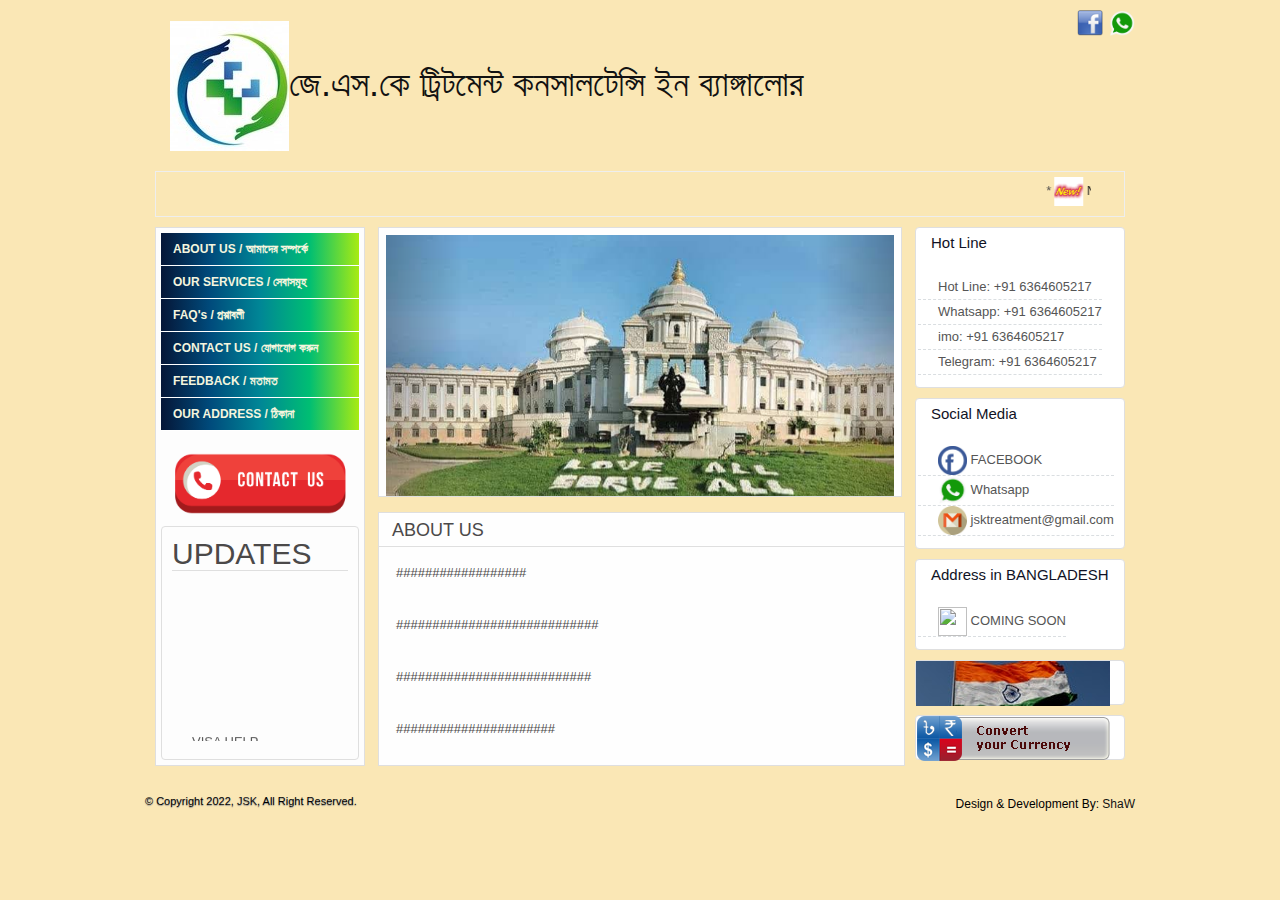
==== about.html @ 3a568139 "Add files via upload" ====
<!DOCTYPE html>
<html lang="en-US">

<head>
    <meta charset="UTF-8">
    <meta name="viewport" content="width=device-width, initial-scale=1">
    <title>জে.এস.কে  ট্রিটমেন্ট কনসালটেন্সি ইন ব্যাঙ্গালোর</title>
    <link href="asset/css/bootstrap.css" rel="stylesheet">
    <link href="asset/css/style.css" rel="stylesheet">
    <link href="asset/css/slide.css" rel="stylesheet">
    <link href="asset/css/table.css" rel="stylesheet">
    <link href="asset/css/jquery-ui-1.8.18.custom.css" rel="stylesheet">
</head>

<body>
    <div id="mybody">
        <div id="wraper">
            <div id="header">
                <div class="language">
                    <!-- <a href="#" class="lg_active">ENG</a>
                    <a class="" href="#">BNG</a>
                    <a class="" href="#">HINDI</a> -->
                    <a href="https://bit.ly/3crioh9"
                        style="padding: 0px;background: none;margin-left: 3px;"><img src="asset/img/fb.png" alt=""
                            style="max-width:26px;">
                    </a>
                    <a href="https://bit.ly/3crioh9"
                        style="padding: 0px;background: none;margin-left: 3px;"><img src="asset/img/wa.png" alt=""
                            style="max-width:26px;">
                    </a>
                </div>
                <h1><a href="index.html"><img src="asset/img/logo.jpg" alt="Logo" border="0">জে.এস.কে  ট্রিটমেন্ট কনসালটেন্সি ইন ব্যাঙ্গালোর</a></h1>
            </div>

            <!-- <div id="MyNav">
                <div class="Nav-left"></div>
                <div class="Nav-med">
                    <ul class="manu">
                        <li class="home-li"><a href="#" class="home-btn ">Home</a></li>
                        <li class="home-li"><a href="#" class="home-btn ">ABOUT US</a></li>
                        <li class="home-li"><a href="#" class="home-btn ">FAQ</a></li>
                        <li class="home-li"><a href="#" class="home-btn ">VISA</a></li>
                        <li class="home-li"><a href="#" class="home-btn ">HOW TO FILL APPLICATION</a></li>
                        <li class="home-li"><a href="#" class="home-btn ">CONTACT US</a></li>

                    </ul>
                    <div class="search-hldr">
                        <form action="site/query">
                            <input type="submit" name="sub" value="" class="search-sub">
                            <input type="text" name="search" value="" class="search-inpt">
                        </form>
                    </div>
                </div>
                <div class="Nav-right"></div>
            </div> -->
            <div id="contain">
                <div class="cont-hldr">
                    <div style="border: 1px solid #eee; padding: 5px; margin: 0px 10px 10px 10px;">

                        <marquee truespeed="truespeed" scrolldelay="30" scrollamount="2" onmouseover="this.stop();"
                            onmouseout="this.start();" direction="left" behavior="scroll" align="top"
                            style="width:930px">


                            &nbsp;​* <img src="asset/img/blink.gif" width="29" height="29">
                            <a href="#" target="_blank">​ NOTICE 1</a>



                            &nbsp;&nbsp;&nbsp;* <img src="asset/img/blink.gif" width="29" height="29">
                            <a href="#" target="_blank"> covid-19</a>



                            &nbsp;&nbsp;&nbsp;* <img src="asset/img/blink.gif" width="29" height="29">
                            <a href="#" target="_blank">​covid</a>



                            &nbsp;&nbsp;&nbsp;* <img src="asset/img/blink.gif" width="29" height="29">
                            <a href="#" target="_blank">​<span style="color:red"> Fake Call/ imposter</span></a>



                            &nbsp;&nbsp;&nbsp;* <img src="asset/img/blink.gif" width="29" height="29">
                            <a href="#" target="_blank">​New website</a>
                        </marquee>
                    </div>

                    <div class="clear"></div>  
                    <div class="menu-left">
                        <div class="Small-banner">
                            <div class="left-menu-holder">
                                <ul class="menu">
                                    <li><a href="about.html">ABOUT US / আমাদের সম্পর্কে</a></li>
                                    <li><a href="service.html">OUR SERVICES / সেবাসমূহ</a></li>
                                    <li><a href="faq.html">FAQ's / প্রশ্নাবলী</a></li>
                                    <li><a href="contact_us.html">CONTACT US / যোগাযোগ করুন</a></li>
                                    <li><a href="feedback.html">FEEDBACK / মতামত</a></li>
                                    <li><a href="address.html">OUR ADDRESS / ঠিকানা</a></li>
                                    <!-- <li><a href="#">Important Notice</a></li>
                                    <li><a href="#">NOTICES</a></li> -->
                                </ul>
                            </div>
                            <!-- <div class="left-img-holder">
                                <a href="#" width="211"></a>
                                <a href="#"><img src="#" width="211"></a>
                                <a href="#"><img src="#" width="211"></a>
                            </div> -->

                            <div class="getin">

                                <a href="contact.html"><img src="asset/img/c.png"></a></div>


                            <!-- <div class="shop-cat left-shop-cat">
                                <ul>
                                    <li><a href="#">Press Release</a></li>
                                    <li><a href="#">Recruitment</a></li>
                                    <li><a href="#">List Of Holidays</a>
                                    </li>
                                    <li><a href="#">Useful Links</a></li>

                                </ul>
                            </div> -->
                            <div class="no-box">

                                <h2>UPDATES</h2>

                                <marquee style="width: 188px;height:160px" behavior="scroll" direction="up"
                                    scrolldelay="80" scrollamount="2" onmouseover="this.stop();"
                                    onmouseout="this.start();">



                                    <ul class="list3">

                                        <li>
                                            <a href="#">VISA HELP</a></li>
                                        <li>
                                            <a href="#">CHECK IN </a>
                                        </li>
                                        <li>
                                            <a href="#">TEST IN </a>
                                        </li>
                                        <li>
                                            <a href="#">TEST IN </a>
                                        </li>

                                    </ul>

                                </marquee>

                            </div>
                        </div>

                    </div>
                    <div class="col-left">
                        <div class="col-left-top" style="height: 270px;overflow: hidden;">


                            <div id="carousel-example-generic" class="carousel slide" data-ride="carousel">

                                <!-- Wrapper for slides -->
                                <div class="carousel-inner" role="listbox">
                                    <div class="item active">
                                        <img src="asset/img/t8.jpeg" alt="...">
                                        <div class="carousel-caption">

                                        </div>
                                    </div>
                                    
                                    <div class="item ">
                                        <img src="asset/img/t9.jpeg" alt="...">
                                        <div class="carousel-caption">

                                        </div>
                                    </div>
                                </div>

                                <!-- Controls -->
                                <a class="left carousel-control" href="#carousel-example-generic" role="button"
                                    data-slide="prev">
                                    <span class="glyphicon glyphicon-chevron-left" aria-hidden="true"></span>
                                    <span class="sr-only">Previous</span>
                                </a>
                                <a class="right carousel-control" href="#carousel-example-generic" role="button"
                                    data-slide="next">
                                    <span class="glyphicon glyphicon-chevron-right" aria-hidden="true"></span>
                                    <span class="sr-only">Next</span>
                                </a>
                            </div>

                            <br>


                        </div>
                        <div class="col-left-hldr">

                            <div class="col-left-title">ABOUT US</div>
                            <div class="col-left-des">
                                <p>##################</p>

                                <p>############################</p>

                                <p>###########################</p>

                                <p>######################</p>
                            </div>
                        </div>

                    </div>
                    <div class="col-right">
                        <div class="Right-box">
                            <div class="Right-box-title"><span>Hot Line </span></div>
                            <div class="Right-box-med">

                                <div class="shop-cat">


                                    <ul>

                                        <li>
                                            <a href="tell:6364605217">Hot Line: +91 6364605217</a>
                                        </li>
                                        <li>
                                            <a href="https://wa.me/+916364605217">Whatsapp: +91 6364605217</a>
                                        </li>
                                        <li>
                                            <a href="tell:6364605217">imo: +91 6364605217</a>
                                        </li>
                                        <li>
                                            <a href="tell:6364605217">Telegram: +91 6364605217</a>
                                        </li>

                                    </ul>
                                </div>

                            </div>
                            <div class="Right-box-bot"></div>
                        </div>




                        <div class="Right-box">
                            <div class="Right-box-title"><span>Social Media</span></div>
                            <div class="Right-box-med">
                                <div class="shop-cat">
                                    <ul>
                                        <li> <a href="https://www.facebook.com/jsktreatmentconsultancy/"><img src="asset/img/ff.png" width="29" height="29"> FACEBOOK</a>
                                        </li>
                                        <li> <a href="https://wa.me/+916364605217"><img
                                                    src="asset/img/wa.png"
                                                    width="29" height="29"> Whatsapp</a> </li>
                                                    <li>
                                                        <a href="mailto:jsktreatment@gmail.com"><img src="asset/img/mail.png"
                                                            width="29" height="29"> jsktreatment@gmail.com </a>
                                                </li>
                                    </ul>
                                </div>

                            </div>
                            <div class="Right-box-bot"></div>
                        </div>
                        <div class="Right-box">
                            <div class="Right-box-title"><span>Address in BANGLADESH</span></div>
                            <div class="Right-box-med">
                                <div class="shop-cat">
                                    <ul>
                                        <li> <a href="#"><img
                                                    src="https://i.pinimg.com/originals/fc/6e/15/fc6e156ce6b0cc362ac40023dc4e5c8e.gif"
                                                    width="29" height="29"> COMING SOON</a>
                                        </li>
                                    </ul>
                                </div>

                            </div>
                            <div class="Right-box-bot"></div>
                        </div>


                        <div class="clear"> </div> <br> <br>



                        <div class="new-box">

                            <a href="https://www.india.gov.in/"><img src="asset/img/make in india.jpg" border="0"></a>
                        </div>
                        <div class="new-box">

                            <a href="http://www.msn.com/en-us/money/tools/currencyconverter"><img src="asset/img/cc.png"
                                    border="0"></a></div>




                        <div class="clear"> </div> <br> <br>


                        <!-- <div class="no-box">

                            <h2>UPDATES</h2>

                            <marquee style="width: 188px;height:160px" behavior="scroll" direction="up" scrolldelay="80"
                                scrollamount="2" onmouseover="this.stop();" onmouseout="this.start();">



                                <ul class="list3">

                                    <li>
                                        <a href="#">VISA HELP</a></li>
                                    <li>
                                        <a href="#">CHECK IN </a>
                                    </li>
                                    <li>
                                        <a href="#">TEST IN </a>
                                    </li>
                                    <li>
                                        <a href="#">TEST IN </a>
                                    </li>

                                </ul>

                            </marquee>

                        </div> -->
                        <!-- <div class="we-box"><a href="http://goo.gl/BfgbC"><img src="asset/img/loop.jpg" border="0"></a>
                        </div> -->
                    </div>

                    <div class="contain-bot"></div>
                </div>

                <div id="MyFoter">
                    <div class="CopyRight">© Copyright 2022, <a href="index.html">JSK</a>, All Right Reserved.</div>
                    <div class="FotRight"> Design & Development By:<a href="https://www.instagram.com/0a_shaw0"> ShaW</a></div>
                </div>
            </div>
            <script src="asset/js/jquery.js"></script>
            <script src="asset/js/yii.js"></script>
            <script src="asset/js/scrolling.js"></script>
            <script src="asset/js/bootstrap.min.js"></script>
            <script src="asset/js/jquery-ui-1.8.18.custom.min.js"></script>
</body>

</html>
---- asset/css/style.css ----
@charset "utf-8";
/* CSS Document */

body,
td,
th {
    font-family: Arial, Helvetica, sans-serif;
    font-size: 12px;
    color: #4b4949;
    /* body color */
    /* background-image: linear-gradient(to right top, #051937, #004d7a, #008793, #00bf72, #a8eb12); */
    background-color: #fae7b5;
    /* background-image: linear-gradient(135deg, #e9defa 10%, #fbfcdb 100%); */
}

body {
    margin: 0px;
    padding: 0px;
    /* background: url(https://pngimg.com/uploads/medical_mask/medical_mask_PNG48.png) repeat-x top #fff; */
}

a:link {
    color: #121212;
    text-decoration: none;
}

a:visited {
    text-decoration: none;
    color: #121212;
}

a:hover {
    text-decoration: none;
    color: #000;
}

a:active {
    text-decoration: none;
    color: #000;
}

a:active,
a:focus {
    outline: 0px;
}

* {
    margin: 0px;
    padding: 0px;
}

img {
    border: 0px;
}

h3 {

    background: url("########") no-repeat scroll left top transparent;
    color: #656565;
    border-bottom: 1px dashed #ccc;
    display: block;
    font-size: 13px;
    height: 38px;
    line-height: 38px;
    margin: 25px 0 10px 0px;
    padding-left: 15px;
    color: #000;

}

.list li,
.col-left-hldr ul li {
    background: url("######") no-repeat left 14px transparent;
    display: block;

    line-height: 20px;
    margin-left: 10px;
    padding: 3px 0 3px 25px;
}

.list li a,
.col-left-hldr ul li a {
    padding: 5px 0px;
    display: block;
}

.list li a:hover,
.col-left-hldr ul li a:hover {
    color: #FF7902;
}

/*-------------------------------------------------------------------BODY PARTS*/
#mybody {
    width: 100%;
    height: 100%;
    float: left;
    background: url(###########) repeat-x left bottom;
}

#wraper {
    width: 990px;
    height: auto;
    margin: 0 auto;
}

#header {
    width: 100%;
    height: auto;
    float: left;
    padding: 1px 0px 0px 25px;
    position: relative;
}

.language {
    position: absolute;
    right: 0px;
    top: 10px;
}

.language a {
    display: inline-block;
    font-weight: bold;
    text-transform: uppercase;
    padding: 2px 10px;
    background: #FFC771;
    color: #fff;
    border-radius: 3px;
    line-height: 20px;
}

.language a:hover,
.language a.lg_active {
    /* background: #ff7902; */
    background-image: linear-gradient(to right top, #051937, #004d7a, #008793, #00bf72, #a8eb12);
}

/* #MyNav {
    width: 990px;
    height: auto;
    float: left;
    border-bottom: 8px solid #ff7902;
    padding-top: 0px;
} */


.Nav-left {
    width: 12px;
    height: 52px;
    float: left;
    background: url(images/nav-left.png) no-repeat left bottom;
}

.Nav-med {
    width: 966px;
    height: 52px;
    float: left;
    background: url(images/nav-med.png) repeat-x left bottom;
}

.Nav-right {
    width: 12px;
    height: 52px;
    float: left;
    background: url(images/nav-right.png) no-repeat left bottom;
}

.Nav-med ul {
    margin: 0px;
    padding: 0px;
    list-style-type: none;
    display: block;
    width: 750px;

}

.manu {
    float: left;
}

.Nav-med ul li {
    float: left;
    height: 52px;
}

.Nav-med ul li.home-li {}

.Nav-med ul li a {
    float: left;
    line-height: 64px;
    display: block;
    height: 52px;
    color: #000;
    font-size: 13px;
    font-family: Helvetica, sans-serif;
    text-transform: uppercase;
    text-align: center;
    margin-right: 2px;
    padding: 0px 20px;
    border-radius: 6px 6px 0px 0px;
    position: relative;
}

.Nav-med ul li a big {
    font-size: 14px;
}

.Nav-med ul li a:hover {
    color: #fff;
    text-shadow: 0px 1px 1px #adadad;
    background: url(images/hover-3.png) no-repeat left bottom;
}

.Nav-med ul li a:hover:before,
.Nav-med ul li a.btn-active:before {
    background: url(images/hover-1.png) no-repeat right bottom;
    content: '';
    position: absolute;
    right: 0px;
    top: 0px;
    width: 15px;
    height: 100%;
}

.Nav-med ul li a.btn-active {
    color: #fff;
    text-shadow: 0px 1px 1px #adadad;
    background: url(images/hover-3.png) repeat-x left bottom;
}

.Nav-med ul li a.about-btn {
    width: 120px;
}

.Nav-med ul li a.about-btn:hover {
    background: url(images/hover-2.png) no-repeat left bottom;
}

.Nav-med ul li a.about-active {
    background: url(images/hover-2.png) no-repeat left bottom;
    color: #fff;
}

.Nav-med ul li a.btn-active2 {
    color: #fff;
    text-shadow: 0px 1px 1px #adadad;
    background: url(images/hover-2.png) no-repeat left bottom;
}

.Nav-med ul li a.appication-btn {
    width: 180px;
}

.Nav-med ul li a.appication-btn:hover {
    background: url(images/hover-3.png) no-repeat left bottom;
}

.Nav-med ul li a.appication-active {
    background: url(images/hover-3.png) no-repeat left bottom;
    color: #fff;
}

.Nav-med ul li a.btn-active3 {
    color: #fff;
    text-shadow: 0px 1px 1px #adadad;
    background: url(images/hover-2.png) no-repeat left bottom;
}

.search-hldr {
    width: 209px;
    height: auto;
    float: right;
    padding-top: 15px;
}

.search-sub {
    width: 34px;
    height: 31px;
    float: right;
    background: url(images/search-right.png) no-repeat left top;
    border: 0px;
    cursor: pointer;
}

.search-inpt {
    width: 165px;
    height: 31px;
    float: right;
    background: url(images/search-left.png) no-repeat left top;
    padding: 0px 5px;
    line-height: 30px;
    font-size: 11px;
    text-transform: uppercase;
    color: #6a6969;
    border: 0px;
}



#contain {
    width: 990px;
    height: auto;
    float: left;
}

.cont-hldr {
    width: 100%;
    height: auto;
    float: left;
    padding: 10px 0px 0px;
    background: url(images/cont-bg.png) repeat-y left top;
    border-radius: 0px 0px 8px 8px;
}

.col-left {
    width: 550px;
    height: auto;
    float: left;
    padding: 0px 13px
}

.col-left-top {
    width: 100%;
    height: auto;
    float: left;
    background-color: #fefefe;
    border: 1px solid #dfdfdf;
    padding: 7px;
    margin-bottom: 15px;
}

.slide-hldr {
    width: 670px;
    height: 250px;
    float: left;
}

.col-left-hldr {
    width: 527px;
    height: auto;
    float: left;
    background-color: #fefefe;
    border: 1px solid #dfdfdf;
}

.col-left-title {
    width: 525px;
    height: 33px;
    float: left;
    text-transform: uppercase;
    text-decoration: none !important;
    border: 1px solid #fff;
    background: url(images/title-bg.gif) repeat-x top left;
    line-height: 33px;
    padding-left: 12px;
    font-size: 18px;
}

.col-left-des {
    width: 525px;
    height: auto;
    float: left;
    border-top: 1px solid #dfdfdf;
    font-size: 13px;
    padding: 5px 10px 5px 12px;
}

.col-left-des p {
    padding: 10px 15px 10px 5px;
    text-align: justify;
    line-height: 22px;
}


.menu-left {
    float: left;
    width: 210px;
    margin-left: 10px;
}

.col-right {
    width: 210px;
    height: auto;
    float: right;
    margin-right: 10px;
}

.Small-banner {
    width: 100%;
    height: auto;
    float: left;
    padding: 5px;
    border: 1px solid #DFDFDF;
    background-color: #FDFDFD;
}

.Small-banner img {
    float: left;
}

.Right-box {
    width: 100%;
    height: auto;
    float: left;
    background: url(../images/col-left-box-bg.gif) repeat-x top left #FFF;
    border: 1px solid #DFDFDF;

    -webkit-border-radius: 4px;
    -moz-border-radius: 4px;
    border-radius: 4px;
    margin-bottom: 10px;
}


.Right-box-title {
    float: left;
    height: 35px;

}

.Right-box-title span {
    color: #101225;
    display: block;
    float: left;
    font-size: 15px;
    line-height: 30px;
    padding-left: 15px;
}

.Right-box-med {
    float: left;
    height: auto;
    padding: 12px 0px;

}

.contain-bot {
    width: 990px;
    height: 14px;
    float: left;
    background: url(../images/Cont-Bot.png) no-repeat left top;
}

#MyFoter {
    width: 990px;
    height: auto;
    float: left;
}

.CopyRight {
    width: 400px;
    height: auto;
    float: left;
    font-size: 11px;
    color: #000;
    padding-left: 4px;
    padding: 10px 0px 5px 0px;
    text-shadow: 0px 1px 1px #969696;
}

.CopyRight span {
    display: block;
    margin-top: 8px;
}

/* .CopyRight span img {

} */

.FotRight {
    width: 445px;
    height: auto;
    float: right;
    padding-top: 5px;
    text-align: right;
    font-size: 12px;
    color: #000;
    line-height: 30px;
}

.FotRight img {
    float: right;
}

/* -------------------------Shopping page 2----------------------------------------- */

.shop-cat {
    float: left;
    height: auto;
    width: 100%;
}

.shop-cat ul {
    margin: 0px;
    padding: 0px;
    list-style-type: none;
}

/* .shop-cat ul li {} */

.left-shop-cat {
    padding-top: 10px;
}

.left-shop-cat ul li a {
    margin-bottom: 8px !important;
    padding-bottom: 3px;
}

.shop-cat ul li a {

    border-bottom: 1px dashed #dadee1;
    padding-left: 20px;
    line-height: 24px;
    font-size: 13px;
    color: #555555;
    display: block;
    background: url(../images/ecom-left-menu-bg.gif) no-repeat left 5px;
    margin: 0px 2px;
}

.shop-cat ul li a:hover {
    color: #2f97d3;
}

.menu {
    height: auto;
    width: auto;
}

ul.menu>li>a {

    /* background-color: #098619; */
    background-image: linear-gradient(to right, #051637, #004b7c, #008696, #00be73, #a8eb12);
    border-bottom: 1px solid #fff;
    color: #f4f5de;
    display: block;
    font-weight: 600;
    height: 2.75em;
    line-height: 2.75em;
    position: relative;
    text-indent: 1em;
    width: 100%;
}


.menu ul li a {
    background: none repeat scroll 0 0 #FFFFFF;
    border-bottom: 1px solid #fff;
    color: #878D95;
    display: block;
    font-size: 0.923em;
    font-weight: 400;
    height: 2.75em;
    line-height: 2.75em;
    position: relative;
    width: 100%;
}

.menu ul li:last-child a {
    border-bottom: 1px solid #33373D;
}

.menu>li>a:hover,
.menu>li>a.active {
    background: #F9F871;
    color: #423e3e;
    border-bottom: 1px solid #103C56;
}

.menu>li>a.active {
    border-bottom: 1px solid #fff;
}


.menu li {
    list-style: none outside none;
    margin: 0;
    padding: 0;
}

.table {
    margin: 5px auto;
}

.thead {
    background: #a9cdf1 url(images/headertable.png) repeat-x;
}

.thead th {
    text-align: left;
    border-bottom: 1px solid #ffffff;
    text-align: center;
    line-height: 24px;
    text-transform: uppercase;
    padding: 10px 5px;
    color: #ffffff;
    font-family: arial;
    font-size: 14px;
    font-weight: bold;
}

.tbody {
    color: #284b8c;
    font-size: 12px;
    font-family: arial;
}

.tbody tr td {
    font-size: 13px;
    line-height: 19px;
    padding: 3px 2px 1px 5px;
    border-bottom: 1px solid #ffffff;
}

.tfoot tr td {
    background-color: #78a7d6;
    padding: 5px 2px 5px 5px;
}

.img {
    border: 1px solid #99a385;
    padding: 1px;
    text-align: center;
    width: 30px;
    height: 30px;
    margin: auto;
}

.col td {
    background: #e2edf7;
    border-bottom: 1px solid #e9e9e9;
}

.col1 td {
    background: #d3e8fc;
    border-bottom: 1px solid #e9e9e9;
}



.new-box {
    width: 100%;
    height: 45px;
    float: left;
    background: url(../images/ii.png) repeat-x top left #FFF;
    border: 1px solid #DFDFDF;

    margin-bottom: 10px;

    -webkit-border-radius: 4px;
    -moz-border-radius: 4px;
    border-radius: 4px;
}


.we-box {
    width: 100%;
    height: 80px;
    float: left;
}

.getin {
    width: 100%;
    float: left;
    padding: 5px 0px;
}

.getin img {
    width: 100%;
}


.cc-box {
    width: 200px;
    height: 45px;
    margin: 10px 0ox 30px 20px;

}



.no-box {
    width: 100%;
    height: 234px;
    float: left;
    padding: 10px;
    border: 1px solid #DFDFDF;
    -webkit-border-radius: 4px;
    -moz-border-radius: 4px;
    border-radius: 4px;

}

.no-box h2 {

    border-bottom: 1px solid #DFDFDF;
    margin-top: 0px;

}

.left-menu-holder {
    width: 100%;
    float: left;
}

.left-img-holder {
    width: 100%;
    float: left;
}

.left-img-holder img {
    width: 100%;
}

.tele {
    background-image: url('../images/tele.png');
    background-repeat: no-repeat;
    padding-left: 20px;
}


.web {
    background-image: url('../images/web.png');
    background-repeat: no-repeat;
    padding-left: 20px;
}

.fax {
    background-image: url('../images/fax.png');
    background-repeat: no-repeat;
    padding-left: 20px;
}

.em {
    background-image: url('../images/em.png');
    background-repeat: no-repeat;
    padding-left: 20px;
}

.list2 li {
    background: url('../images/yes.png') no-repeat left 11px transparent;
    display: block;

    line-height: 20px;
    margin-left: 10px;
    padding: 3px 0 3px 31px;
}

.list2 li a {
    color: #FF7902;
    padding: 5px 0px;
    display: block;
    font-size: 15px;
}

.list2 li a:hover {
    color: #000;
}

.list3 li {
    background: url('images/triangle_small.png') no-repeat left 10px transparent;
    padding: 10px 0px 10px 0px;
    display: block;
    border-bottom: 1px solid #eee;
}

.list3 li a {
    padding: 8px 0px 8px 20px;
    color: #585858;
    font-size: 13px;
}

.list3 li a:hover {
    color: #FF7902;
}
---- asset/css/slide.css ----
/* Slider
---------------------------------------- */
#slider-wrapper {
	height: 460px;
	overflow: hidden;
	position: relative;
	margin-bottom: 20px;
}

#slider {
	position: relative;
	width: 652px;
	height: 250px;
	background: url(#########) no-repeat left top;
}

#slider img {
	position: absolute;
	top: 0px;
	left: 0px;
	display: none;
}

#slider a {
	border: 0;
	display: block;
}


/* The Nivo Slider styles */
.nivoSlider {
	position: relative;
}

.nivoSlider img {
	position: absolute;
	top: 0px;
	left: 0px;
}

/* If an image is wrapped in a link */
.nivoSlider a.nivo-imageLink {
	position: absolute;
	top: 0px;
	left: 0px;
	width: 100%;
	height: 100%;
	border: 0;
	padding: 0;
	margin: 0;
	z-index: 60;
	display: none;
}

/* The slices in the Slider */
.nivo-slice {
	display: block;
	position: absolute;
	z-index: 50;
	height: 100%;
}

.nivo-box {
	display: block;
	position: absolute;
	z-index: 5;
}

/* Caption styles */
.nivo-caption {
	position: absolute;
	left: 0px;
	bottom: 0px;
	background: #000;
	color: #fff;
	opacity: 0.8;
	/* Overridden by captionOpacity setting */
	width: 100%;
	z-index: 89;
}

.nivo-caption .nivo-caption-inner {
	padding: 0;
	margin: 0;
}

.nivo-caption a {
	display: inline !important;
}

.nivo-html-caption {
	display: none;
}

/* Direction nav styles (e.g. Next & Prev) */
.nivo-directionNav a {
	position: absolute;
	top: 45%;
	z-index: 99;
	cursor: pointer;
}

.nivo-prevNav {
	left: 0px;
}

.nivo-nextNav {
	right: 0px;
}

/* Control nav styles (e.g. 1,2,3...) */
.nivo-controlNav {
	position: absolute;
	width: 127px;
	height: 22px;
	right: 0;
	bottom: 0;
	text-align: right;
	background: url(##########) repeat;
	z-index: 1000;
	padding-top: 13px;
}

.nivo-controlNav a {
	position: relative;
	z-index: 99;
	cursor: pointer;
	display: inline-block !important;
	color: #fff;
	width: 14px;
	height: 15px;
	background: url(##########) no-repeat left top;
	text-align: center;
	margin: 0 9px 0 0;
	text-decoration: none;
	text-indent: -9999px !important;
}

.no-rgba .nivo-controlNav a {
	background: #858f8d;
}

.nivo-controlNav a:hover,
.nivo-controlNav a.active {
	background: url(######) no-repeat left top;
	color: #000;
}

.nivo-directionNav {}

.nivo-directionNav a {
	position: absolute;
	display: block;
	width: 36px;
	height: 35px;
	text-indent: -9999px;
	border: 0;
	top: 50%;
	background: url(###) no-repeat 0 0;
}

a.nivo-nextNav {
	right: 0;
	background-position: -36px 0;
}

a.nivo-nextNav:hover {
	background-position: -36px -35px;
}

a.nivo-prevNav {
	left: 0;
	background-position: 0 0;
}

a.nivo-prevNav:hover {
	background-position: 0 -35px;
}

#slider .nivo-controlNav img {
	display: inline;
	/* Unhide the thumbnails */
	position: relative;
	margin-right: 10px;
	width: 120px;
	height: auto;
}
---- asset/css/table.css ----
table,
caption,
td,
tr,
th {
	margin: 0;
	padding: 0;
	font-weight: normal;
}


/* ---- Table ---- */

table {
	border-collapse: collapse;
	margin-bottom: 15px;
	width: 100%;
}

caption {
	text-align: left;
	font-size: 15px;
	padding-bottom: 10px;
}

table td,
table th {
	padding: 10px 5px;
	border: 1px solid #ccc;
	border-width: 0 1px 1px 0;
}

thead th {
	background: #d3eec5;
}

thead th[colspan],
thead th[rowspan] {
	background: #b3e09c;
	font-weight: bold;
	color: #000;
}

tbody th,
tfoot th {
	text-align: left;
	background: #B3E09C;
}

tbody td,
tfoot td {
	/*background:#d5eaf0;*/
}

tfoot th {
	background: #b0cc7f;
}

tfoot td {
	background: #d7e1c5;
	font-weight: bold;
}

tbody tr.odd td {
	background: #bcd9e1;
}
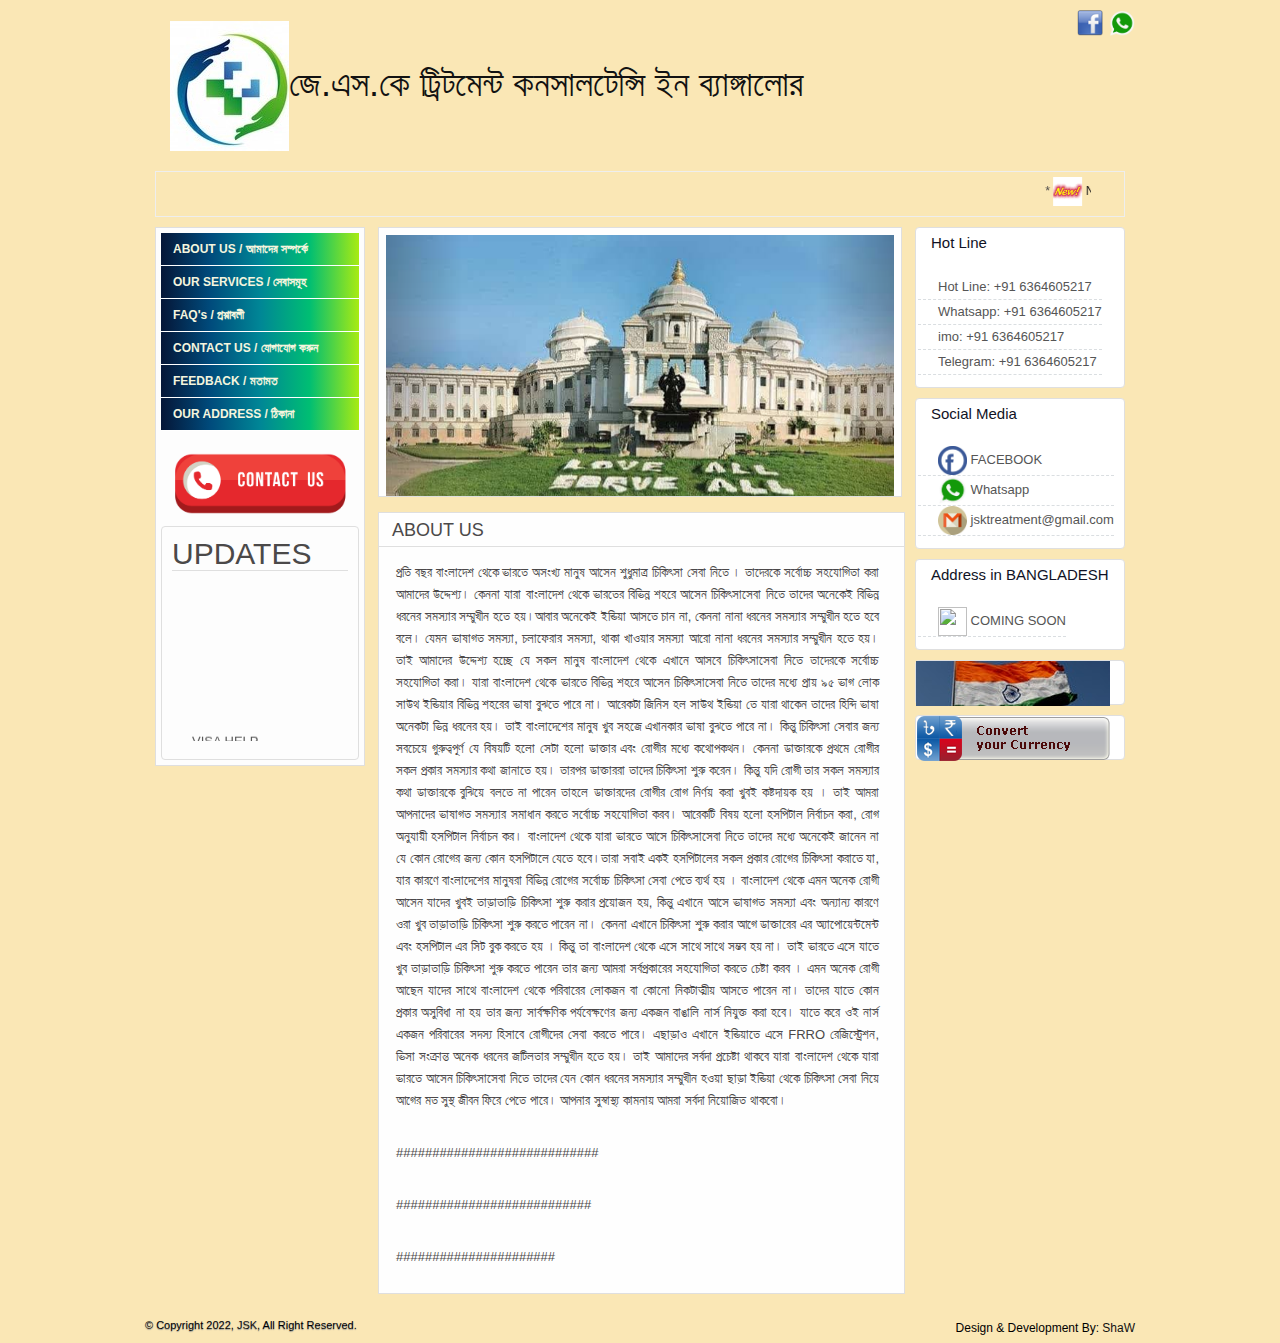
==== commit 1a6a99b7: "Update about.html" ====
--- a/about.html
+++ b/about.html
@@ -199,7 +199,7 @@
 
                             <div class="col-left-title">ABOUT US</div>
                             <div class="col-left-des">
-                                <p>##################</p>
+                                <p>প্রতি বছর বাংলাদেশ থেকে ভারতে অসংখ্য মানুষ আসেন শুধুমাত্র চিকিৎসা সেবা নিতে । তাদেরকে সর্বোচ্চ সহযোগিতা করা আমাদের উদ্দেশ্য। কেননা যারা বাংলাদেশ থেকে ভারতের বিভিন্ন শহরে আসেন চিকিৎসাসেবা নিতে তাদের অনেকেই বিভিন্ন ধরনের সমস্যার সম্মুখীন হতে হয়।আবার অনেকেই ইন্ডিয়া আসতে চান না, কেননা নানা ধরনের সমস্যার সম্মুখীন হতে হবে বলে।  যেমন ভাষাগত সমস্যা, চলাফেরার সমস্যা, থাকা খাওয়ার সমস্যা  আরো নানা ধরনের সমস্যার সম্মুখীন হতে হয়। তাই আমাদের উদ্দেশ্য হচ্ছে যে সকল মানুষ বাংলাদেশ থেকে এখানে আসবে চিকিৎসাসেবা নিতে তাদেরকে সর্বোচ্চ সহযোগিতা করা। যারা বাংলাদেশ থেকে ভারতে বিভিন্ন শহরে আসেন চিকিৎসাসেবা নিতে তাদের মধ্যে প্রায় ৯৫ ভাগ লোক সাউথ ইন্ডিয়ার বিভিন্ন শহরের ভাষা বুঝতে পারে না। আরেকটা জিনিস হল সাউথ ইন্ডিয়া তে যারা থাকেন তাদের হিন্দি ভাষা  অনেকটা ভিন্ন ধরনের হয়। তাই বাংলাদেশের মানুষ খুব সহজে এখানকার ভাষা বুঝতে পারে না। কিন্তু চিকিৎসা সেবার জন্য সবচেয়ে গুরুত্বপূর্ণ যে বিষয়টি হলো সেটা হলো ডাক্তার এবং রোগীর মধ্যে কথোপকথন। কেননা ডাক্তারকে প্রথমে রোগীর সকল প্রকার সমস্যার কথা জানাতে হয়। তারপর ডাক্তাররা তাদের চিকিৎসা শুরু করেন। কিন্তু যদি রোগী তার  সকল সমস্যার কথা ডাক্তারকে বুঝিয়ে বলতে না পারেন তাহলে ডাক্তারদের রোগীর রোগ নির্ণয় করা খুবই কষ্টদায়ক হয় । তাই আমরা আপনাদের  ভাষাগত সমস্যার সমাধান করতে সর্বোচ্চ সহযোগিতা করব। আরেকটি বিষয় হলো হসপিটাল নির্বাচন করা, রোগ অনুযায়ী হসপিটাল নির্বাচন কর। বাংলাদেশ থেকে যারা ভারতে আসে চিকিৎসাসেবা নিতে তাদের মধ্যে অনেকেই জানেন না যে কোন রোগের জন্য কোন হসপিটালে যেতে হবে।তারা সবাই একই হসপিটালের সকল প্রকার রোগের চিকিৎসা করাতে যা, যার কারণে বাংলাদেশের মানুষরা বিভিন্ন রোগের সর্বোচ্চ চিকিৎসা সেবা পেতে ব্যর্থ হয় । বাংলাদেশ থেকে এমন অনেক রোগী আসেন যাদের খুবই তাড়াতাড়ি চিকিৎসা শুরু করার প্রয়োজন হয়, কিন্তু এখানে আসে ভাষাগত সমস্যা এবং অন্যান্য কারণে ওরা খুব তাড়াতাড়ি চিকিৎসা শুরু করতে পারেন না। কেননা এখানে চিকিৎসা শুরু করার আগে ডাক্তারের  এর অ্যাপোয়েন্টমেন্ট এবং হসপিটাল এর সিট বুক করতে হয় । কিন্তু তা বাংলাদেশ থেকে  এসে সাথে সাথে সম্ভব হয় না। তাই ভারতে এসে যাতে খুব তাড়াতাড়ি চিকিৎসা শুরু করতে পারেন তার জন্য আমরা সর্বপ্রকারের সহযোগিতা করতে চেষ্টা করব । এমন অনেক রোগী আছেন যাদের সাথে বাংলাদেশ থেকে পরিবারের লোকজন বা কোনো নিকটাত্মীয় আসতে পারেন না। তাদের যাতে কোন প্রকার অসুবিধা না হয় তার জন্য সার্বক্ষণিক পর্যবেক্ষণের জন্য একজন বাঙালি নার্স নিযুক্ত করা হবে। যাতে করে  ওই  নার্স একজন পরিবারের সদস্য হিসাবে রোগীদের সেবা করতে পারে। এছাড়াও এখানে ইন্ডিয়াতে এসে FRRO রেজিস্ট্রেশন, ভিসা সংক্রান্ত অনেক ধরনের জটিলতার সম্মুখীন হতে হয়। তাই আমাদের সর্বদা প্রচেষ্টা থাকবে যারা বাংলাদেশ থেকে  যারা ভারতে আসেন চিকিৎসাসেবা নিতে তাদের যেন কোন ধরনের সমস্যার সম্মুখীন হওয়া ছাড়া ইন্ডিয়া থেকে চিকিৎসা সেবা নিয়ে আগের মত সুস্থ জীবন ফিরে পেতে পারে। আপনার সুস্বাস্থ্য কামনায়  আমরা সর্বদা নিয়োজিত থাকবো।</p>
 
                                 <p>############################</p>
 
@@ -346,4 +346,4 @@
             <script src="asset/js/jquery-ui-1.8.18.custom.min.js"></script>
 </body>
 
-</html>+</html>
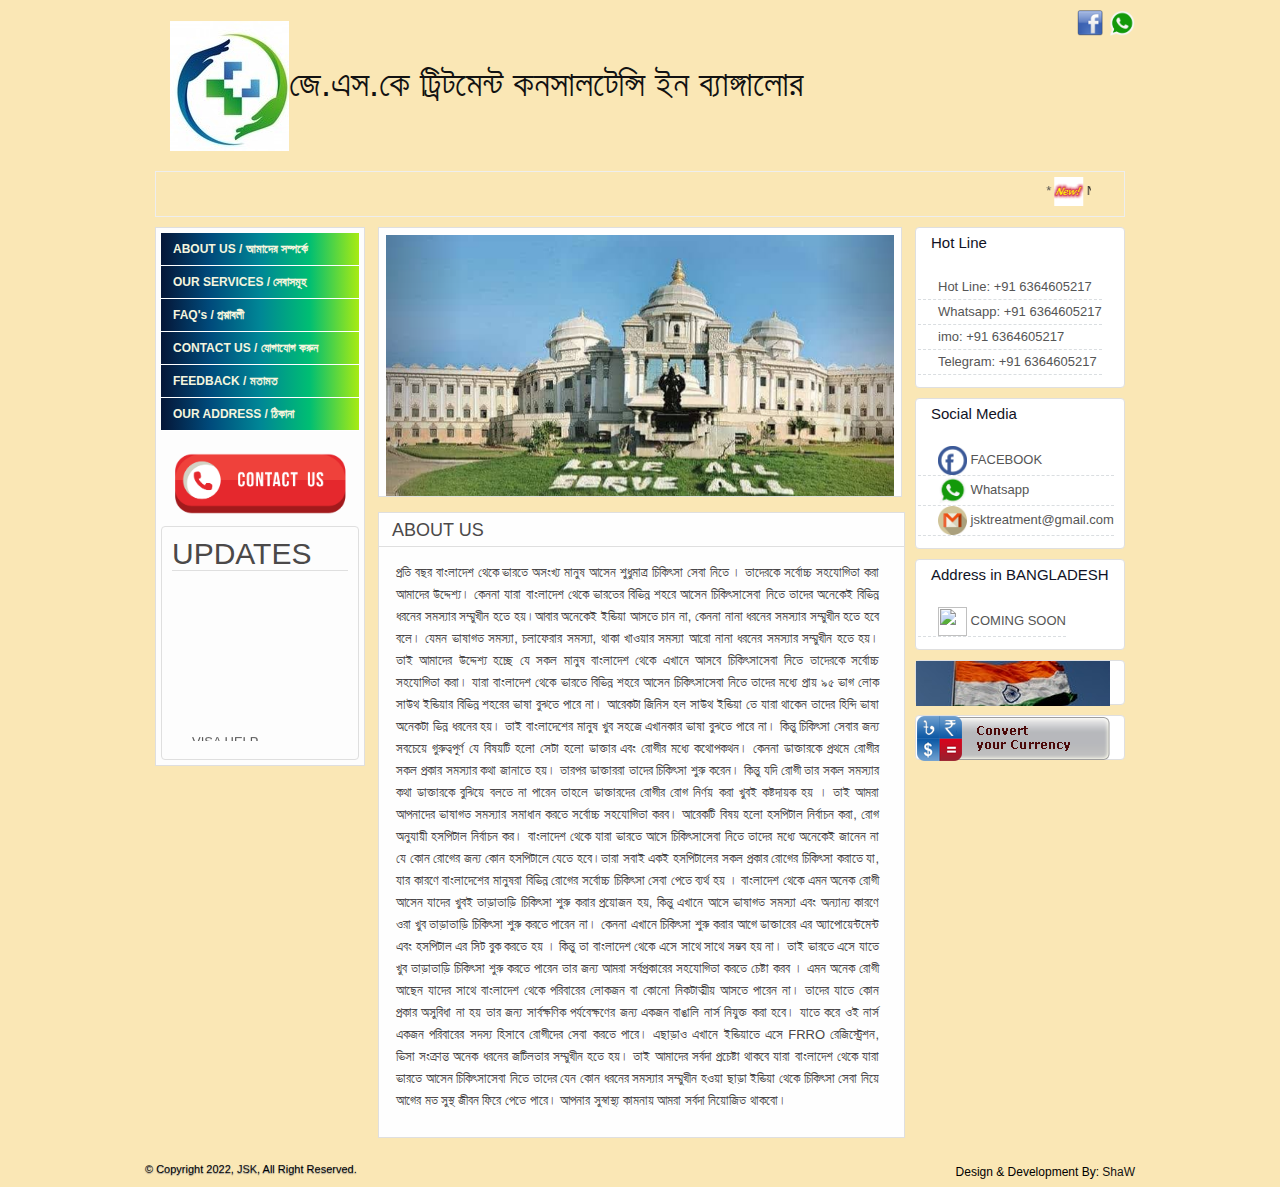
==== commit 756645c8: "Update about.html" ====
--- a/about.html
+++ b/about.html
@@ -200,12 +200,6 @@
                             <div class="col-left-title">ABOUT US</div>
                             <div class="col-left-des">
                                 <p>প্রতি বছর বাংলাদেশ থেকে ভারতে অসংখ্য মানুষ আসেন শুধুমাত্র চিকিৎসা সেবা নিতে । তাদেরকে সর্বোচ্চ সহযোগিতা করা আমাদের উদ্দেশ্য। কেননা যারা বাংলাদেশ থেকে ভারতের বিভিন্ন শহরে আসেন চিকিৎসাসেবা নিতে তাদের অনেকেই বিভিন্ন ধরনের সমস্যার সম্মুখীন হতে হয়।আবার অনেকেই ইন্ডিয়া আসতে চান না, কেননা নানা ধরনের সমস্যার সম্মুখীন হতে হবে বলে।  যেমন ভাষাগত সমস্যা, চলাফেরার সমস্যা, থাকা খাওয়ার সমস্যা  আরো নানা ধরনের সমস্যার সম্মুখীন হতে হয়। তাই আমাদের উদ্দেশ্য হচ্ছে যে সকল মানুষ বাংলাদেশ থেকে এখানে আসবে চিকিৎসাসেবা নিতে তাদেরকে সর্বোচ্চ সহযোগিতা করা। যারা বাংলাদেশ থেকে ভারতে বিভিন্ন শহরে আসেন চিকিৎসাসেবা নিতে তাদের মধ্যে প্রায় ৯৫ ভাগ লোক সাউথ ইন্ডিয়ার বিভিন্ন শহরের ভাষা বুঝতে পারে না। আরেকটা জিনিস হল সাউথ ইন্ডিয়া তে যারা থাকেন তাদের হিন্দি ভাষা  অনেকটা ভিন্ন ধরনের হয়। তাই বাংলাদেশের মানুষ খুব সহজে এখানকার ভাষা বুঝতে পারে না। কিন্তু চিকিৎসা সেবার জন্য সবচেয়ে গুরুত্বপূর্ণ যে বিষয়টি হলো সেটা হলো ডাক্তার এবং রোগীর মধ্যে কথোপকথন। কেননা ডাক্তারকে প্রথমে রোগীর সকল প্রকার সমস্যার কথা জানাতে হয়। তারপর ডাক্তাররা তাদের চিকিৎসা শুরু করেন। কিন্তু যদি রোগী তার  সকল সমস্যার কথা ডাক্তারকে বুঝিয়ে বলতে না পারেন তাহলে ডাক্তারদের রোগীর রোগ নির্ণয় করা খুবই কষ্টদায়ক হয় । তাই আমরা আপনাদের  ভাষাগত সমস্যার সমাধান করতে সর্বোচ্চ সহযোগিতা করব। আরেকটি বিষয় হলো হসপিটাল নির্বাচন করা, রোগ অনুযায়ী হসপিটাল নির্বাচন কর। বাংলাদেশ থেকে যারা ভারতে আসে চিকিৎসাসেবা নিতে তাদের মধ্যে অনেকেই জানেন না যে কোন রোগের জন্য কোন হসপিটালে যেতে হবে।তারা সবাই একই হসপিটালের সকল প্রকার রোগের চিকিৎসা করাতে যা, যার কারণে বাংলাদেশের মানুষরা বিভিন্ন রোগের সর্বোচ্চ চিকিৎসা সেবা পেতে ব্যর্থ হয় । বাংলাদেশ থেকে এমন অনেক রোগী আসেন যাদের খুবই তাড়াতাড়ি চিকিৎসা শুরু করার প্রয়োজন হয়, কিন্তু এখানে আসে ভাষাগত সমস্যা এবং অন্যান্য কারণে ওরা খুব তাড়াতাড়ি চিকিৎসা শুরু করতে পারেন না। কেননা এখানে চিকিৎসা শুরু করার আগে ডাক্তারের  এর অ্যাপোয়েন্টমেন্ট এবং হসপিটাল এর সিট বুক করতে হয় । কিন্তু তা বাংলাদেশ থেকে  এসে সাথে সাথে সম্ভব হয় না। তাই ভারতে এসে যাতে খুব তাড়াতাড়ি চিকিৎসা শুরু করতে পারেন তার জন্য আমরা সর্বপ্রকারের সহযোগিতা করতে চেষ্টা করব । এমন অনেক রোগী আছেন যাদের সাথে বাংলাদেশ থেকে পরিবারের লোকজন বা কোনো নিকটাত্মীয় আসতে পারেন না। তাদের যাতে কোন প্রকার অসুবিধা না হয় তার জন্য সার্বক্ষণিক পর্যবেক্ষণের জন্য একজন বাঙালি নার্স নিযুক্ত করা হবে। যাতে করে  ওই  নার্স একজন পরিবারের সদস্য হিসাবে রোগীদের সেবা করতে পারে। এছাড়াও এখানে ইন্ডিয়াতে এসে FRRO রেজিস্ট্রেশন, ভিসা সংক্রান্ত অনেক ধরনের জটিলতার সম্মুখীন হতে হয়। তাই আমাদের সর্বদা প্রচেষ্টা থাকবে যারা বাংলাদেশ থেকে  যারা ভারতে আসেন চিকিৎসাসেবা নিতে তাদের যেন কোন ধরনের সমস্যার সম্মুখীন হওয়া ছাড়া ইন্ডিয়া থেকে চিকিৎসা সেবা নিয়ে আগের মত সুস্থ জীবন ফিরে পেতে পারে। আপনার সুস্বাস্থ্য কামনায়  আমরা সর্বদা নিয়োজিত থাকবো।</p>
-
-                                <p>############################</p>
-
-                                <p>###########################</p>
-
-                                <p>######################</p>
                             </div>
                         </div>
 
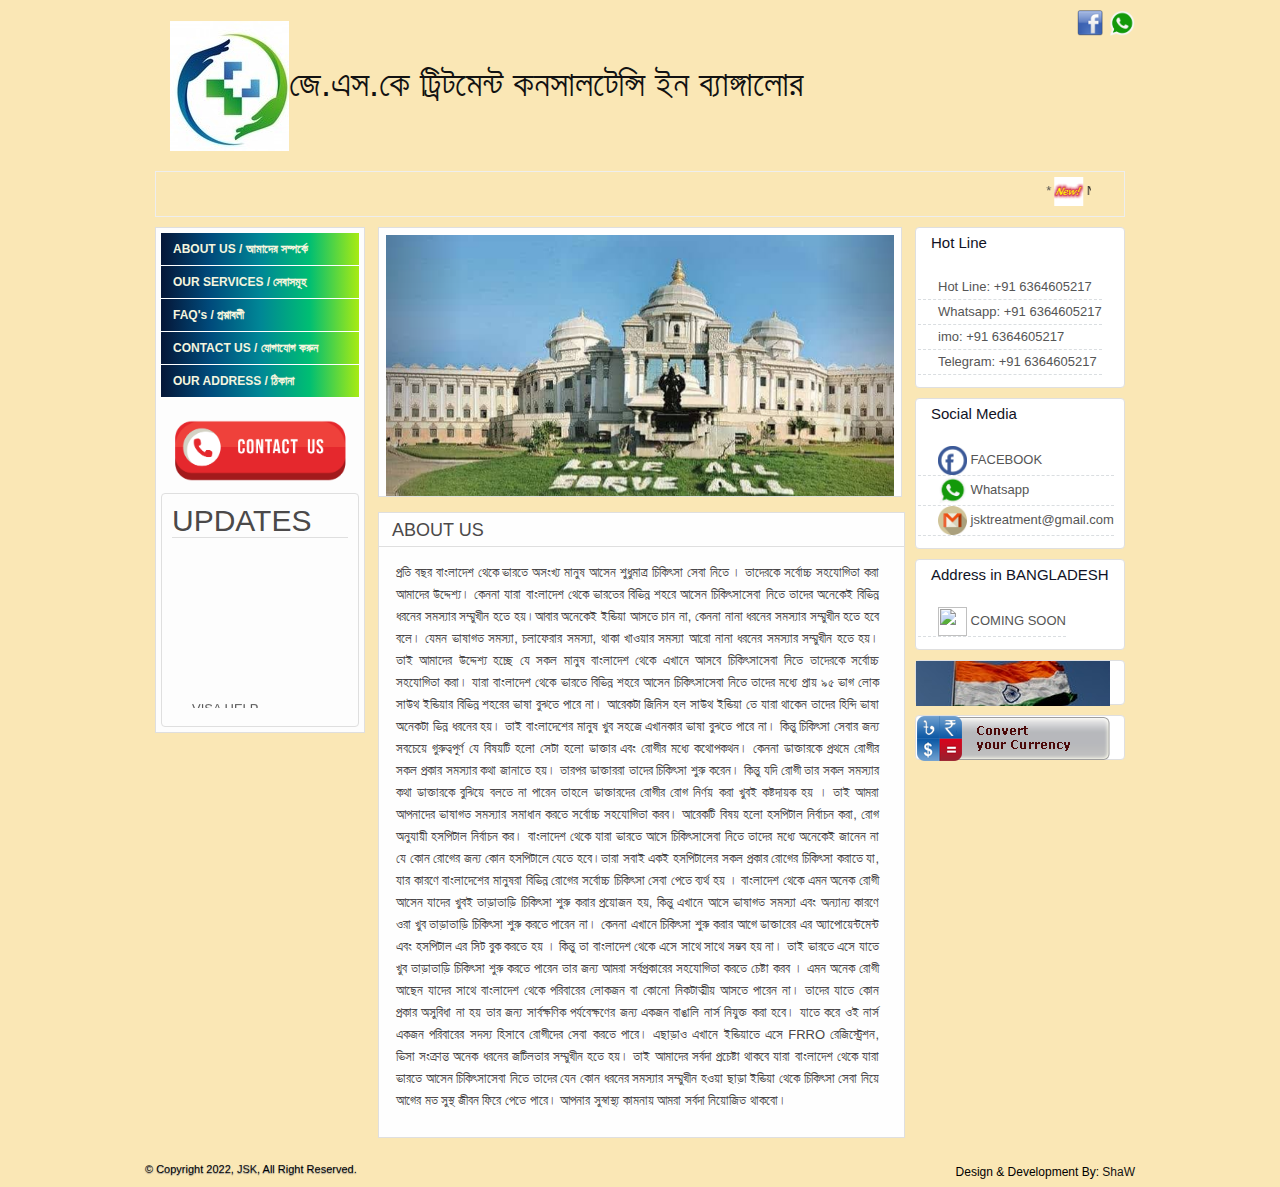
==== commit 6c022e2d: "Update about.html" ====
--- a/about.html
+++ b/about.html
@@ -96,7 +96,6 @@
                                     <li><a href="service.html">OUR SERVICES / সেবাসমূহ</a></li>
                                     <li><a href="faq.html">FAQ's / প্রশ্নাবলী</a></li>
                                     <li><a href="contact_us.html">CONTACT US / যোগাযোগ করুন</a></li>
-                                    <li><a href="feedback.html">FEEDBACK / মতামত</a></li>
                                     <li><a href="address.html">OUR ADDRESS / ঠিকানা</a></li>
                                     <!-- <li><a href="#">Important Notice</a></li>
                                     <li><a href="#">NOTICES</a></li> -->
@@ -199,7 +198,26 @@
 
                             <div class="col-left-title">ABOUT US</div>
                             <div class="col-left-des">
-                                <p>প্রতি বছর বাংলাদেশ থেকে ভারতে অসংখ্য মানুষ আসেন শুধুমাত্র চিকিৎসা সেবা নিতে । তাদেরকে সর্বোচ্চ সহযোগিতা করা আমাদের উদ্দেশ্য। কেননা যারা বাংলাদেশ থেকে ভারতের বিভিন্ন শহরে আসেন চিকিৎসাসেবা নিতে তাদের অনেকেই বিভিন্ন ধরনের সমস্যার সম্মুখীন হতে হয়।আবার অনেকেই ইন্ডিয়া আসতে চান না, কেননা নানা ধরনের সমস্যার সম্মুখীন হতে হবে বলে।  যেমন ভাষাগত সমস্যা, চলাফেরার সমস্যা, থাকা খাওয়ার সমস্যা  আরো নানা ধরনের সমস্যার সম্মুখীন হতে হয়। তাই আমাদের উদ্দেশ্য হচ্ছে যে সকল মানুষ বাংলাদেশ থেকে এখানে আসবে চিকিৎসাসেবা নিতে তাদেরকে সর্বোচ্চ সহযোগিতা করা। যারা বাংলাদেশ থেকে ভারতে বিভিন্ন শহরে আসেন চিকিৎসাসেবা নিতে তাদের মধ্যে প্রায় ৯৫ ভাগ লোক সাউথ ইন্ডিয়ার বিভিন্ন শহরের ভাষা বুঝতে পারে না। আরেকটা জিনিস হল সাউথ ইন্ডিয়া তে যারা থাকেন তাদের হিন্দি ভাষা  অনেকটা ভিন্ন ধরনের হয়। তাই বাংলাদেশের মানুষ খুব সহজে এখানকার ভাষা বুঝতে পারে না। কিন্তু চিকিৎসা সেবার জন্য সবচেয়ে গুরুত্বপূর্ণ যে বিষয়টি হলো সেটা হলো ডাক্তার এবং রোগীর মধ্যে কথোপকথন। কেননা ডাক্তারকে প্রথমে রোগীর সকল প্রকার সমস্যার কথা জানাতে হয়। তারপর ডাক্তাররা তাদের চিকিৎসা শুরু করেন। কিন্তু যদি রোগী তার  সকল সমস্যার কথা ডাক্তারকে বুঝিয়ে বলতে না পারেন তাহলে ডাক্তারদের রোগীর রোগ নির্ণয় করা খুবই কষ্টদায়ক হয় । তাই আমরা আপনাদের  ভাষাগত সমস্যার সমাধান করতে সর্বোচ্চ সহযোগিতা করব। আরেকটি বিষয় হলো হসপিটাল নির্বাচন করা, রোগ অনুযায়ী হসপিটাল নির্বাচন কর। বাংলাদেশ থেকে যারা ভারতে আসে চিকিৎসাসেবা নিতে তাদের মধ্যে অনেকেই জানেন না যে কোন রোগের জন্য কোন হসপিটালে যেতে হবে।তারা সবাই একই হসপিটালের সকল প্রকার রোগের চিকিৎসা করাতে যা, যার কারণে বাংলাদেশের মানুষরা বিভিন্ন রোগের সর্বোচ্চ চিকিৎসা সেবা পেতে ব্যর্থ হয় । বাংলাদেশ থেকে এমন অনেক রোগী আসেন যাদের খুবই তাড়াতাড়ি চিকিৎসা শুরু করার প্রয়োজন হয়, কিন্তু এখানে আসে ভাষাগত সমস্যা এবং অন্যান্য কারণে ওরা খুব তাড়াতাড়ি চিকিৎসা শুরু করতে পারেন না। কেননা এখানে চিকিৎসা শুরু করার আগে ডাক্তারের  এর অ্যাপোয়েন্টমেন্ট এবং হসপিটাল এর সিট বুক করতে হয় । কিন্তু তা বাংলাদেশ থেকে  এসে সাথে সাথে সম্ভব হয় না। তাই ভারতে এসে যাতে খুব তাড়াতাড়ি চিকিৎসা শুরু করতে পারেন তার জন্য আমরা সর্বপ্রকারের সহযোগিতা করতে চেষ্টা করব । এমন অনেক রোগী আছেন যাদের সাথে বাংলাদেশ থেকে পরিবারের লোকজন বা কোনো নিকটাত্মীয় আসতে পারেন না। তাদের যাতে কোন প্রকার অসুবিধা না হয় তার জন্য সার্বক্ষণিক পর্যবেক্ষণের জন্য একজন বাঙালি নার্স নিযুক্ত করা হবে। যাতে করে  ওই  নার্স একজন পরিবারের সদস্য হিসাবে রোগীদের সেবা করতে পারে। এছাড়াও এখানে ইন্ডিয়াতে এসে FRRO রেজিস্ট্রেশন, ভিসা সংক্রান্ত অনেক ধরনের জটিলতার সম্মুখীন হতে হয়। তাই আমাদের সর্বদা প্রচেষ্টা থাকবে যারা বাংলাদেশ থেকে  যারা ভারতে আসেন চিকিৎসাসেবা নিতে তাদের যেন কোন ধরনের সমস্যার সম্মুখীন হওয়া ছাড়া ইন্ডিয়া থেকে চিকিৎসা সেবা নিয়ে আগের মত সুস্থ জীবন ফিরে পেতে পারে। আপনার সুস্বাস্থ্য কামনায়  আমরা সর্বদা নিয়োজিত থাকবো।</p>
+                                <p>প্রতি বছর বাংলাদেশ থেকে ভারতে অসংখ্য মানুষ আসেন শুধুমাত্র চিকিৎসা সেবা নিতে । 
+                                    তাদেরকে সর্বোচ্চ সহযোগিতা করা আমাদের উদ্দেশ্য। কেননা যারা বাংলাদেশ থেকে ভারতের বিভিন্ন শহরে আসেন চিকিৎসাসেবা 
+                                    নিতে তাদের অনেকেই বিভিন্ন ধরনের সমস্যার সম্মুখীন হতে হয়।আবার অনেকেই ইন্ডিয়া আসতে চান না, কেননা নানা ধরনের সমস্যার সম্মুখীন হতে হবে বলে।  
+                                    যেমন ভাষাগত সমস্যা, চলাফেরার সমস্যা, থাকা খাওয়ার সমস্যা  আরো নানা ধরনের সমস্যার সম্মুখীন হতে হয়। তাই আমাদের উদ্দেশ্য হচ্ছে যে সকল মানুষ 
+                                    বাংলাদেশ থেকে এখানে আসবে চিকিৎসাসেবা নিতে তাদেরকে সর্বোচ্চ সহযোগিতা করা। যারা বাংলাদেশ থেকে ভারতে বিভিন্ন শহরে আসেন চিকিৎসাসেবা নিতে 
+                                    তাদের মধ্যে প্রায় ৯৫ ভাগ লোক সাউথ ইন্ডিয়ার বিভিন্ন শহরের ভাষা বুঝতে পারে না। আরেকটা জিনিস হল সাউথ ইন্ডিয়া তে যারা থাকেন তাদের হিন্দি ভাষা 
+                                    অনেকটা ভিন্ন ধরনের হয়। তাই বাংলাদেশের মানুষ খুব সহজে এখানকার ভাষা বুঝতে পারে না। কিন্তু চিকিৎসা সেবার জন্য সবচেয়ে গুরুত্বপূর্ণ যে বিষয়টি হলো 
+                                    সেটা হলো ডাক্তার এবং রোগীর মধ্যে কথোপকথন। কেননা ডাক্তারকে প্রথমে রোগীর সকল প্রকার সমস্যার কথা জানাতে হয়। তারপর ডাক্তাররা তাদের চিকিৎসা 
+                                    শুরু করেন। কিন্তু যদি রোগী তার  সকল সমস্যার কথা ডাক্তারকে বুঝিয়ে বলতে না পারেন তাহলে ডাক্তারদের রোগীর রোগ নির্ণয় করা খুবই কষ্টদায়ক হয় । 
+                                    তাই আমরা আপনাদের  ভাষাগত সমস্যার সমাধান করতে সর্বোচ্চ সহযোগিতা করব। আরেকটি বিষয় হলো হসপিটাল নির্বাচন করা, রোগ অনুযায়ী হসপিটাল 
+                                    নির্বাচন কর। বাংলাদেশ থেকে যারা ভারতে আসে চিকিৎসাসেবা নিতে তাদের মধ্যে অনেকেই জানেন না যে কোন রোগের জন্য কোন হসপিটালে যেতে হবে।তারা 
+                                    সবাই একই হসপিটালের সকল প্রকার রোগের চিকিৎসা করাতে যা, যার কারণে বাংলাদেশের মানুষরা বিভিন্ন রোগের সর্বোচ্চ চিকিৎসা সেবা পেতে ব্যর্থ হয় । 
+                                    বাংলাদেশ থেকে এমন অনেক রোগী আসেন যাদের খুবই তাড়াতাড়ি চিকিৎসা শুরু করার প্রয়োজন হয়, কিন্তু এখানে আসে ভাষাগত সমস্যা এবং অন্যান্য কারণে 
+                                    ওরা খুব তাড়াতাড়ি চিকিৎসা শুরু করতে পারেন না। কেননা এখানে চিকিৎসা শুরু করার আগে ডাক্তারের  এর অ্যাপোয়েন্টমেন্ট এবং হসপিটাল এর সিট বুক করতে হয় । 
+                                    কিন্তু তা বাংলাদেশ থেকে  এসে সাথে সাথে সম্ভব হয় না। তাই ভারতে এসে যাতে খুব তাড়াতাড়ি চিকিৎসা শুরু করতে পারেন তার জন্য আমরা সর্বপ্রকারের সহযোগিতা 
+                                    করতে চেষ্টা করব । এমন অনেক রোগী আছেন যাদের সাথে বাংলাদেশ থেকে পরিবারের লোকজন বা কোনো নিকটাত্মীয় আসতে পারেন না। তাদের যাতে কোন প্রকার 
+                                    অসুবিধা না হয় তার জন্য সার্বক্ষণিক পর্যবেক্ষণের জন্য একজন বাঙালি নার্স নিযুক্ত করা হবে। যাতে করে  ওই  নার্স একজন পরিবারের সদস্য হিসাবে 
+                                    রোগীদের সেবা করতে পারে। এছাড়াও এখানে ইন্ডিয়াতে এসে FRRO রেজিস্ট্রেশন, ভিসা সংক্রান্ত অনেক ধরনের জটিলতার সম্মুখীন হতে হয়। তাই আমাদের 
+                                    সর্বদা প্রচেষ্টা থাকবে যারা বাংলাদেশ থেকে  যারা ভারতে আসেন চিকিৎসাসেবা নিতে তাদের যেন কোন ধরনের সমস্যার সম্মুখীন হওয়া ছাড়া ইন্ডিয়া থেকে চিকিৎসা 
+                                    সেবা নিয়ে আগের মত সুস্থ জীবন ফিরে পেতে পারে। আপনার সুস্বাস্থ্য কামনায়  আমরা সর্বদা নিয়োজিত থাকবো।</p>
                             </div>
                         </div>
 
